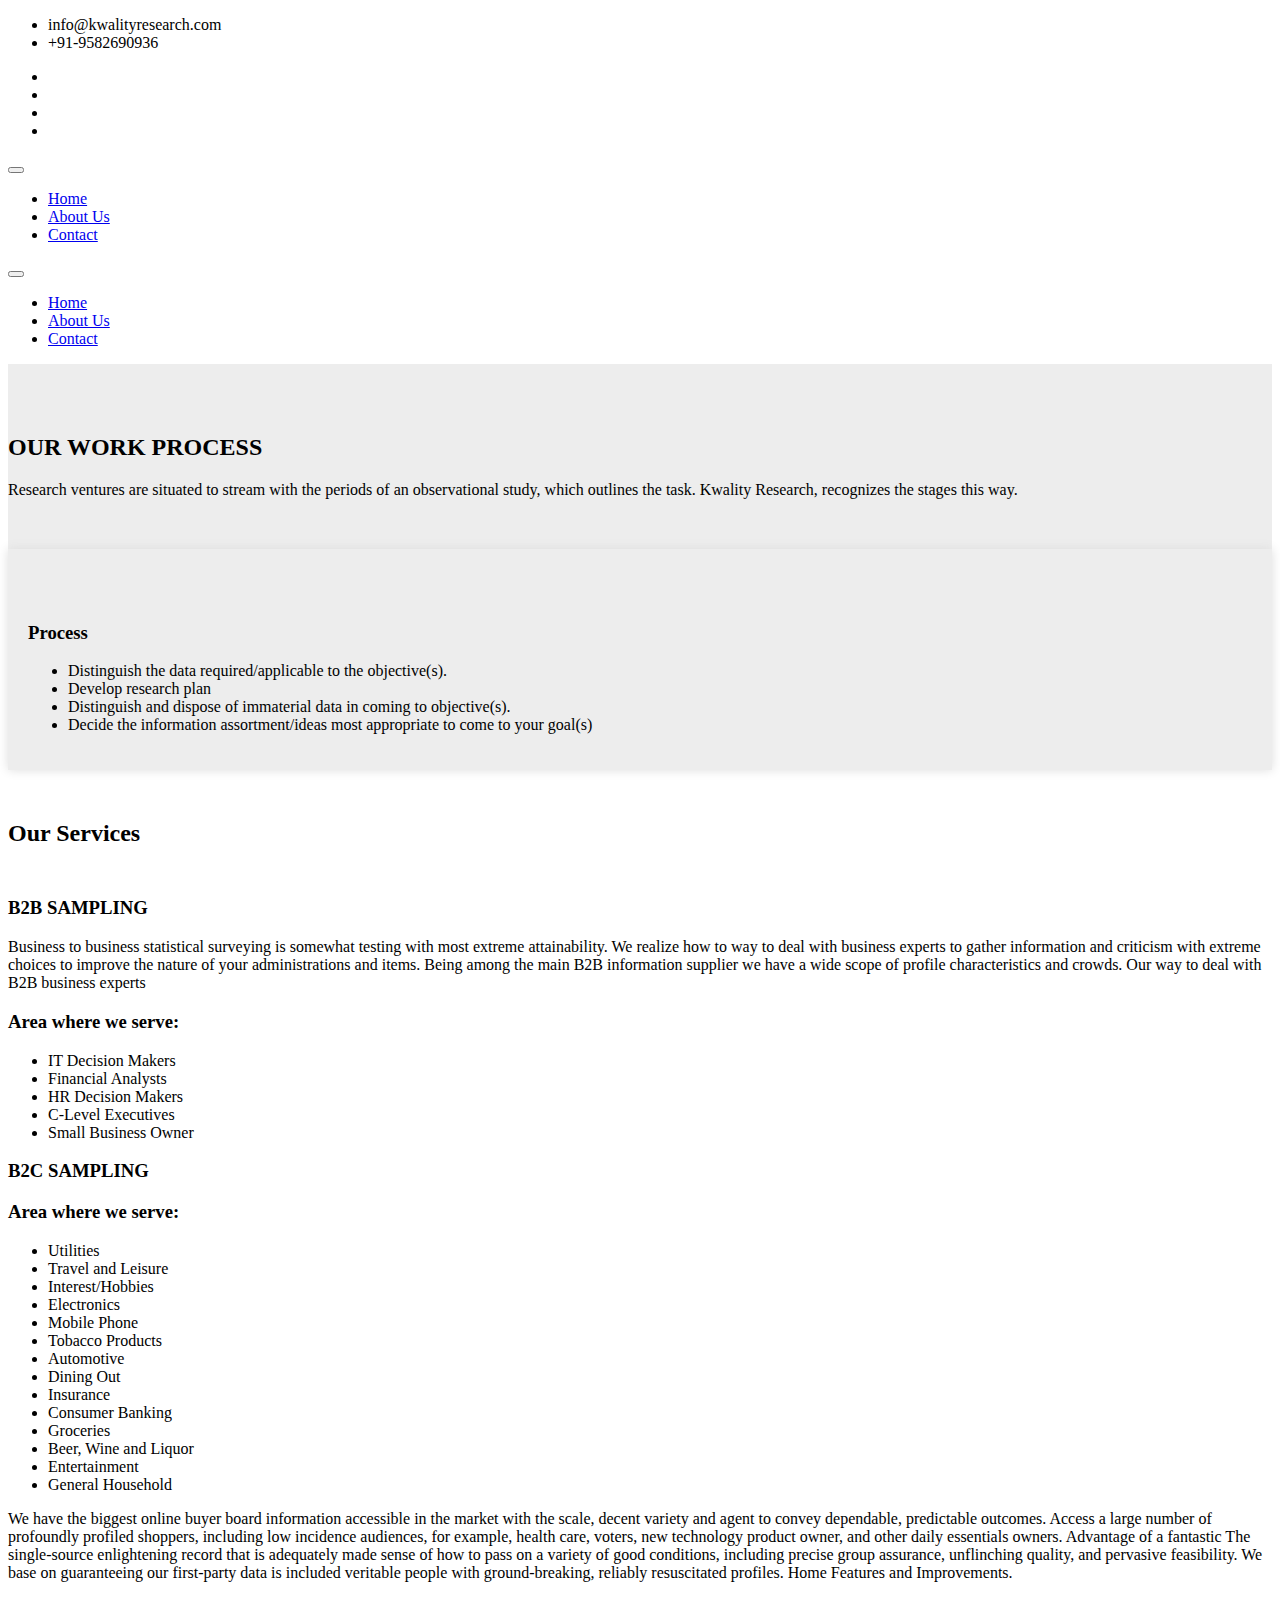
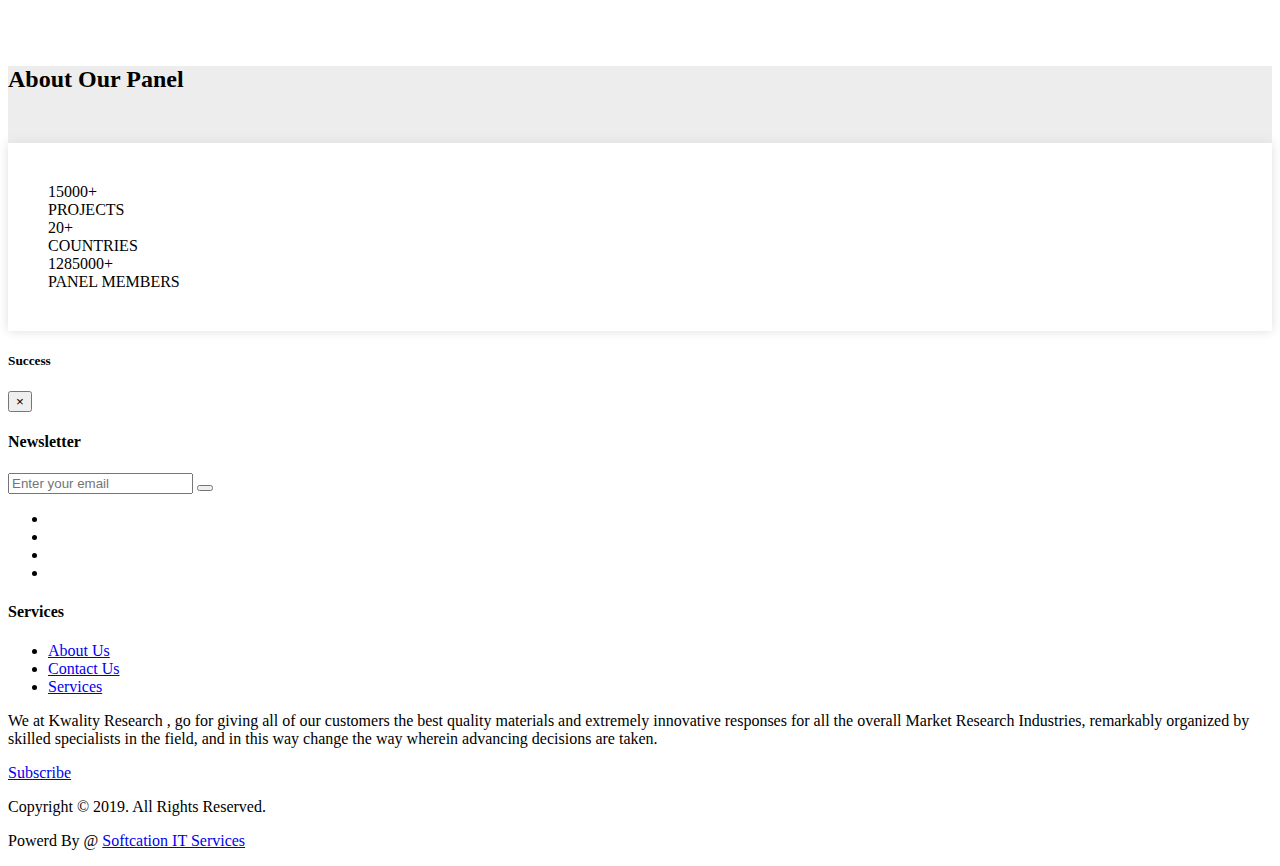
==== index.html @ 4107e78b "Add files via upload" ====
<!DOCTYPE html>
<html lang="en">
<head>
<meta charset="utf-8">
<meta http-equiv="X-UA-Compatible" content="IE=edge">
<meta name="viewport" content="width=device-width, initial-scale=1.0">
<meta name="google-site-verification" content="haXEVh-AUA8-LKNssgfHAv0SMih94nE-CwFjNfj5ggw" />
<title>Home | Kwality Research</title>
<meta charset="utf-8">
<meta http-equiv="X-UA-Compatible" content="IE=edge">
<meta name="viewport" content="width=device-width, initial-scale=1.0">
<!-- Stylesheets -->
<link href="assets/css/style.css%3F1644937978.css" rel="stylesheet">
<link href="assets/css/responsive.css%3F1644937978.css" rel="stylesheet">
<link rel="icon" href="assets/images/favicon.html%3F1644937978.html" type="image/x-icon">
<style>
    .working-process
    {
        padding-top:20px;
        background:#ededed;
    }
</style>
</head>
<!-- page wrapper -->
<body class="page-wrapper">

<!-- main header area -->
<header class="header-main"> 
  <!-- header upper -->
  <div class="header-upper-area">
    <div class="container">
      <ul class="top-left">
        <li><i class="fa fa-mail"></i>info@kwalityresearch.com</li>
        <li><i class="fa fa-phone"></i>+91-9582690936</li>
      </ul>
      <div class="top-right">
        <ul class="social-top">
          <li><a href="services.html#"><i class="fa fa-facebook"></i></a></li>
          <li><a href="services.html#"><i class="fa fa-twitter"></i></a></li>
          <li><a href="services.html#"><i class="fa fa-google-plus"></i></a></li>
          <li><a href="services.html#"><i class="fa fa-linkedin" aria-hidden="true"></i></a></li>
        </ul>
      </div>
    </div>
  </div>
  <!-- end header upper --> 
  
  <!-- header lower -->
  <div class="header-lower-area">
    <div class="container">
      <div class="row">
        <div class="col-md-3 col-sm-12 col-xs-12">
          <div class="logo-area"> <a href="services.html"></a> </div>
        </div>
        <div class="col-md-9 col-sm-12 col-xs-12">
          <div class="navigation-bar">
            <nav class="menu-main">
              <div class="navbar-header">
                <button type="button" class="navbar-toggle" data-toggle="collapse" data-target=".navbar-collapse"> <span class="icon-bar"></span> <span class="icon-bar"></span> <span class="icon-bar"></span> </button>
              </div>
              <div class="navbar-collapse collapse clearfix">
                <ul class="navigation clearfix">
                  <li><a href="services.html">Home</a> </li>
                  <li><a href="about.html">About Us</a> </li>
                 <!-- <li class="dropdown"><a href="#">Services</a>
                    <ul>
                                          </ul>
                  </li>-->
                  <li><a href="contact.html">Contact</a> </li>
                </ul>
              </div>
            </nav>
          </div>
        </div>
      </div>
    </div>
  </div>
  <!-- end header lower --> 
  
  <!--sticky header-->
  <div class="sticky-header-area">
    <div class="container clearfix">
      <div class="row">
        <div class="col-md-3 col-sm-12 col-xs-12">
          <div class="logo-area"> <a href="services.html"></a> </div>
        </div>
        <div class="col-md-9 col-sm-12 col-xs-12">
          <div class="navigation-bar">
            <nav class="menu-main">
              <div class="navbar-header">
                <button type="button" class="navbar-toggle" data-toggle="collapse" data-target=".navbar-collapse"> <span class="icon-bar"></span> <span class="icon-bar"></span> <span class="icon-bar"></span> </button>
              </div>
              <div class="navbar-collapse collapse clearfix">
               <ul class="navigation clearfix">
                  <li><a href="services.html">Home</a> </li>
                  <li><a href="about.html">About Us</a> </li>
                <!--  <li class="dropdown"><a href="#">Services</a>
                    <ul>
                                            </ul>
                  </li>-->
                  <li><a href="contact.html">Contact</a> </li>
                </ul>
              </div>
            </nav>
          </div>
        </div>
      </div>
    </div>
  </div>
  <!-- end sticky header --> 
  
</header><!-- end main header area --> 

<!-- main slider -->
<section class="example slider-main-area">
  <article class="content">
    <div class="rev_slider_wrapper fullwidthbanner-container" data-source="gallery" id="rev_slider_486_1_wrapper" style="margin:0px auto;background-color:#ffffff;padding:0px;margin-top:0px;margin-bottom:0px;"> 
      <!-- START REVOLUTION SLIDER 5.4.1 fullwidth mode -->
      
      <div class="rev_slider fullwidthabanner" data-version="5.4.1" id="rev_slider_486_1" style="display:none;">
        <ul>
          <!-- SLIDE  --> 
          
          <!-- SLIDE 1  -->
          <li data-description="Science says that Women are generally happier" data-easein="default" data-easeout="default" data-fsmasterspeed="1500" data-fsslotamount="7" data-fstransition="fade" data-hideafterloop="0" data-hideslideonmobile="off" data-index="rs-1687" data-masterspeed="default" data-param1="" data-param10="" data-param2="" data-param3="" data-param4="" data-param5="" data-param6="" data-param7="" data-param8="" data-param9="" data-rotate="0" data-saveperformance="off" data-slotamount="default" data-thumb="images/slider/1.jpg" data-title="" data-transition="parallaxvertical"> 
            
            <!-- MAIN IMAGE --> 
            <img alt="" class="rev-slidebg" data-bgfit="cover" data-bgparallax="10" data-bgposition="center center" data-bgrepeat="no-repeat" data-no-retina="" src="assets/images/background/banner-image-1.jpg"> <!-- LAYERS -->
            
            <div class="tp-caption tp-shape tp-shapewrapper tp-resizeme" data-basealign="slide" data-frames='[{"from":"opacity:0;","speed":1500,"to":"o:1;","delay":1000,"ease":"Power3.easeInOut"},{"delay":"wait","speed":1000,"to":"opacity:0;","ease":"Power3.easeInOut"}]' data-height="full" data-hoffset="['0','0','0','0']" data-paddingbottom="[0,0,0,0]" data-paddingleft="[0,0,0,0]" data-paddingright="[0,0,0,0]" data-paddingtop="[0,0,0,0]" data-responsive_offset="on" data-textalign="['left','left','left','left']" data-type="shape" data-voffset="['0','0','0','0']" data-whitespace="normal" data-width="full" data-x="['center','center','center','center']" data-y="['middle','middle','middle','middle']" id="slide-1687-layer-1" style="z-index: 5;background-color:rgba(0, 0, 0, 0.35);border-color:rgba(0, 0, 0, 1.00);border-width:0px;"> </div>
            <div class="tp-caption Newspaper-Title tp-resizeme" data-fontsize="['50','50','50','30']" data-frames='[{"from":"y:[-100%];z:0;rX:0deg;rY:0;rZ:0;sX:1;sY:1;skX:0;skY:0;","mask":"x:0px;y:0px;s:inherit;e:inherit;","speed":1500,"to":"o:1;","delay":1000,"ease":"Power3.easeInOut"},{"delay":"wait","speed":1000,"to":"auto:auto;","mask":"x:0;y:0;s:inherit;e:inherit;","ease":"Power3.easeInOut"}]' data-height="none" data-hoffset="['0','0','0','0']" data-lineheight="['55','55','55','35']" data-paddingbottom="[10,10,10,10]" data-paddingleft="[0,0,0,0]" data-paddingright="[0,0,0,0]" data-paddingtop="[0,0,0,0]" data-responsive_offset="on" data-textalign="['center','center','center','center']" data-type="text" data-voffset="['240','150','120','50']" data-whitespace="normal" data-width="['1600','1200','900','450']" data-x="['center']" data-y="['top','top','top','top']" id="slide-1687-layer-2" style="z-index: 6; min-width: 600px; max-width: 600px; white-space: normal;">
              <h2>Welcome To<br />
                Kwality Research</h2>
            </div>
            <div class="tp-caption Newspaper-Subtitle tp-resizeme" data-frames='[{"from":"y:[-100%];z:0;rX:0deg;rY:0;rZ:0;sX:1;sY:1;skX:0;skY:0;","mask":"x:0px;y:0px;s:inherit;e:inherit;","speed":1500,"to":"o:1;","delay":1000,"ease":"Power3.easeInOut"},{"delay":"wait","speed":1000,"to":"auto:auto;","mask":"x:0;y:0;s:inherit;e:inherit;","ease":"Power3.easeInOut"}]' data-height="none" data-hoffset="['0','0','0','0']" data-paddingbottom="[0,0,0,0]" data-paddingleft="[0,0,0,0]" data-paddingright="[0,0,0,0]" data-paddingtop="[0,0,0,0]" data-responsive_offset="on" data-textalign="['center']" data-type="text" data-voffset="['390','310','350','420']" data-whitespace="normal" data-width="['640','640','600','450']" data-x="['center']" data-y="['top','top','top','top']" id="slide-1687-layer-3" style="z-index: 7; white-space: nowrap;">
              <div class="text">Exhibiting the most effortlessly available example organizing stage. We center around quality over amount.</div>
            </div>
          </li>
          <!-- slider 1 end --> 
          
          <!-- SLIDE 2  -->
          <li data-description="Every right implies a responsibility." data-easein="default" data-easeout="default" data-hideafterloop="0" data-hideslideonmobile="off" data-index="rs-1688" data-masterspeed="default" data-param1="" data-param10="" data-param2="" data-param3="" data-param4="" data-param5="" data-param6="" data-param7="" data-param8="" data-param9="" data-rotate="0" data-saveperformance="off" data-slotamount="default" data-thumb="images/slider/2.jpg" data-title="" data-transition="parallaxvertical"> 
            
            <!-- MAIN IMAGE --> 
            <img alt="" class="rev-slidebg" data-bgfit="cover" data-bgparallax="10" data-bgposition="center center" data-bgrepeat="no-repeat" data-no-retina="" src="assets/images/background/banner-image-2.jpg"> <!-- LAYERS -->
            
            <div class="tp-caption tp-shape tp-shapewrapper tp-resizeme" data-basealign="slide" data-frames='[{"from":"opacity:0;","speed":1500,"to":"o:1;","delay":1000,"ease":"Power3.easeInOut"},{"delay":"wait","speed":1000,"to":"opacity:0;","ease":"Power3.easeInOut"}]' data-height="full" data-hoffset="['0','0','0','0']" data-paddingbottom="[0,0,0,0]" data-paddingleft="[0,0,0,0]" data-paddingright="[0,0,0,0]" data-paddingtop="[0,0,0,0]" data-responsive_offset="on" data-textalign="['left','left','left','left']" data-type="shape" data-voffset="['0','0','0','0']" data-whitespace="normal" data-width="full" data-x="['center','center','center','center']" data-y="['middle','middle','middle','middle']" id="slide-1688-layer-1" style="z-index: 9;background-color:rgba(0, 0, 0, 0.35);border-color:rgba(0, 0, 0, 1.00);border-width:0px;"> </div>
            <div class="tp-caption Newspaper-Title tp-resizeme" data-fontsize="['50','50','50','30']" data-frames='[{"from":"y:[-100%];z:0;rX:0deg;rY:0;rZ:0;sX:1;sY:1;skX:0;skY:0;","mask":"x:0px;y:0px;s:inherit;e:inherit;","speed":1500,"to":"o:1;","delay":1000,"ease":"Power3.easeInOut"},{"delay":"wait","speed":1000,"to":"auto:auto;","mask":"x:0;y:0;s:inherit;e:inherit;","ease":"Power3.easeInOut"}]' data-height="none" data-hoffset="['0','0','0','0']" data-lineheight="['55','55','55','35']" data-paddingbottom="[10,10,10,10]" data-paddingleft="[0,0,0,0]" data-paddingright="[0,0,0,0]" data-paddingtop="[0,0,0,0]" data-responsive_offset="on" data-textalign="['center']" data-type="text" data-voffset="['240','150','120','50']" data-whitespace="normal" data-width="['1600','1200','900','450']" data-x="['center']" data-y="['top','top','top','top']" id="slide-1688-layer-2" style="z-index: 6; min-width: 600px; max-width: 600px; white-space: normal;">
              <h2>WE ARE HERE TO HELP YOU</h2>
            </div>
            <div class="tp-caption Newspaper-Button rev-btn" data-frames='[{"from":"y:[-100%];z:0;rX:0deg;rY:0;rZ:0;sX:1;sY:1;skX:0;skY:0;","mask":"x:0px;y:0px;","speed":1500,"to":"o:1;","delay":1000,"ease":"Power3.easeInOut"},{"delay":"wait","speed":1000,"to":"auto:auto;","mask":"x:0;y:0;","ease":"Power3.easeInOut"},{"frame":"hover","speed":"300","ease":"Power1.easeInOut","to":"o:1;rX:0;rY:0;rZ:0;z:0;","style":"c:rgba(0, 0, 0, 1.00);bg:rgba(255, 255, 255, 1.00);bc:rgba(255, 255, 255, 1.00);bw:1px 1px 1px 1px;"}]' data-height="none" data-hoffset="['0','0','0','0']" data-paddingbottom="[12,12,12,12]" data-paddingleft="[35,35,35,35]" data-paddingright="[35,35,35,35]" data-paddingtop="[12,12,12,12]" data-responsive="off" data-responsive_offset="on" data-textalign="['center']" data-type="button" data-voffset="['470','420','480','520']" data-whitespace="nowrap" data-width="none" data-x="['center']" data-y="['top','top','top','550']" id="slide-1688-layer-4" style="z-index: 12; white-space: nowrap;outline:none;box-shadow:none;box-sizing:border-box;-moz-box-sizing:border-box;-webkit-box-sizing:border-box;cursor:pointer;">
              <div class="tp-btn"> <a href="about.html" class="btn-one">About Us</a> <a href="contact.html" class="btn-two">Contact Us</a> </div>
            </div>
          </li>
          <!-- slider 2 end --> 
        </ul>
        <div class="tp-bannertimer tp-bottom" style="height: 5px; background-color: rgba(166, 216, 236, 1.00);"> </div>
      </div>
    </div>
  </article>
</section>
<!-- main slider end --> 
<!-- service section -->

<!--<section class="service-section">
     <div class="feature-title centered" style="margin-top:50px;margin-bottom: 50px;">
      <div class="section-title">
        <h2>Kwality Research</h2>
      </div>
    </div> 
  <div>
    <div>
      <div class="service-item-colmun">
                </div>
    </div>
  </div>
</section>-->
<!-- fun-fact-counter -->

<section class="service-section working-process">
    <div class="feature-title centered" style="margin-top:50px;margin-bottom: 50px;">
      <div class="section-title">
        <h2>OUR WORK PROCESS</h2>
        <p>Research ventures are situated to stream with the periods of an observational study, which outlines the task. Kwality Research, recognizes the stages this way.</p>
      </div>
    </div>  
  <section class="about-area section-padding">
    <div class="container bg-white" style="padding:20px;box-shadow: 0px 0px 10px #ddd;">
    <div class="row">
      <div class="col-sm-12 col-xs-12 about-colmun">
        <div class="about-us-content">
              <div class="row">
                  <div class="col-sm-6 col-xs-12">
                 <div class="col-sm-6 col-xs-12 about-colmun">
                    <div class="img-box-area">
                      <figure><img src="assets/images/about/1.jpg" alt=""></figure>
                    </div>
                  </div>
                  </div>
                <div class="col-sm-6 col-xs-12 about-colmun">
                    <h3>Process</h3>
                <ul class="list">
                    <li>Distinguish the data required/applicable to the objective(s).</li>
                    <li>Develop research plan </li>
                    <li>Distinguish and dispose of immaterial data in coming to objective(s).</li>
                    <li>Decide the information assortment/ideas most appropriate to come to your goal(s)</li>
                  </ul>
                </div>
            </div>
          </div>
        </div>
      </div>
    </div>
    </div>
    </div>
</section>
</section>
<section class="service-section">
<div class="feature-title centered" style="margin-top:50px;margin-bottom: 50px;">
      <div class="section-title">
        <h2>Our Services</h2>
      </div>
    </div>
  <section class="about-area">
    <div class="container">
    <div class="row">
      <div class="col-sm-12 col-xs-12 about-colmun">
        <div class="about-us-content">
          <div class="about-us-title">
            <div class="section-title">
              <h3>B2B SAMPLING</h3>
              <div class="row">
                  <div class="col-sm-6 col-xs-12">
                  <div class="text">
                      <p>
                         Business to business statistical surveying is somewhat testing with most extreme attainability. We realize how to way to deal with business experts to gather information and criticism with extreme choices to improve the nature of your administrations and items. Being among the main B2B information supplier we have a wide scope of profile characteristics and crowds. Our way to deal with B2B business experts
                      </p>
                  </div>
                  </div>
                <div class="col-sm-6 col-xs-12 about-colmun">
                    <h3>Area where we serve:</h3>
                <ul class="list">
                    <li>IT Decision Makers</li>
                    <li>Financial Analysts</li>
                    <li>HR Decision Makers</li>
                    <li>C-Level Executives</li>
                    <li>Small Business Owner</li>
                  </ul>
                </div>
            </div>
          </div>
        </div>
      </div>
    </div>
    </div>
    </div>
</section>
<section class="about-area">
    <div class="container">
    <div class="row">
      <div class="col-sm-12 col-xs-12 about-colmun">
        <div class="about-us-content">
          <div class="about-us-title">
            <div class="section-title">
              <h3>B2C SAMPLING</h3>
              <div class="row">
                    <div class="col-sm-6 col-xs-12 about-colmun">
                    <h3>Area where we serve:</h3>
                <ul class="list">
                    <li>Utilities</li>
                    <li>Travel and Leisure </li>
                    <li>Interest/Hobbies </li>
                    <li>Electronics</li>
                    <li>Mobile Phone</li>
                    <li>Tobacco Products</li>
                    <li>Automotive</li>
                    <li>Dining Out</li>
                    <li>Insurance</li>
                    <li>Consumer Banking</li>
                    <li>Groceries</li>
                    <li>Beer, Wine and Liquor</li>
                    <li>Entertainment</li>
                    <li>General Household</li>
                  </ul>
                </div>
                  <div class="col-sm-6 col-xs-12">
                  <div class="text">
                      <p>
                          We have the biggest online buyer board information accessible in the market with the scale, decent variety and agent to convey dependable, predictable outcomes. Access a large number of profoundly profiled shoppers, including low incidence audiences, for example, health care, voters, new technology product owner, and other daily essentials owners. Advantage of a fantastic
                                The single-source enlightening record that is adequately made sense of how to pass on a variety of good conditions, including precise group assurance, unflinching quality, and pervasive feasibility. We base on guaranteeing our first-party data is included veritable people with ground-breaking, reliably resuscitated profiles. Home Features and Improvements.

                      </p>
                  </div>
                  <div class="img-box-area">
          <figure><img src="assets/images/about/2.jpg" alt=""></figure>
        </div>
                  </div>
              
            </div>
          </div>
        </div>
      </div>
    </div>
    </div>
    </div>
</section>
</section>
<section class="fun-fact-counter centered" style="background:#ededed;">
 <div class="feature-title centered" style="margin-top:50px;margin-bottom: 50px;">
      <div class="section-title">
        <h2>About Our Panel</h2>
      </div>
    </div>
  <div class="container" style="background: #fff;padding: 40px;box-shadow: 0px 0px 10px #ddd;">
    <div class="row">
      <div class="col-md-4 col-sm-6 col-xs-12 counter-colmun">
        <div class="single-item-area">
          <div class="column wow fadeIn" data-wow-duration="0ms">
            <div class="count-outer"><span class="count-text" data-speed="1500" data-stop="15000">15000</span><span>+</span></div>
            <div class="text">PROJECTS</div>
          </div>
        </div>
      </div>
      <div class="col-md-4 col-sm-6 col-xs-12 counter-colmun">
        <div class="single-item-area">
          <div class="column wow fadeIn" data-wow-duration="0ms">
            <div class="count-outer"><span class="count-text" data-speed="1500" data-stop="20">20</span><span>+</span></div>
            <div class="text">COUNTRIES</div>
          </div>
        </div>
      </div>
      <div class="col-md-4 col-sm-6 col-xs-12 counter-colmun">
        <div class="single-item-area">
          <div class="column wow fadeIn" data-wow-duration="0ms">
            <div class="count-outer"><span class="count-text" data-speed="1500" data-stop="1285000">1285000</span><span>+</span></div>
            <div class="text">PANEL MEMBERS</div>
          </div>
        </div>
      </div>
    </div>
  </div>
</section>
<!-- fun-fact-counter section end --> 
<!-- request-call-back-section -->
<!--<section class="request-call-back section-padding mb-20 mt-20">
  <div class="container">
    <div class="row">
      <div class="col-md-8 col-md-offset-2 col-sm-12 col-xs-12 colmun">
        <div class="request-call-back-content">
          <div class="request-call-back-title">
            <div class="section-title">
              <h2>Request a <span>Call Back</span></h2>
            </div>
          </div>
          <div class="form-area">
            <form id="request">
              <div class="row">
                <div class="col-md-6 col-sm-6 col-xs-12 colmun">
                  <input type="text" name="name" placeholder="Your Name" required>
                </div>
                <div class="col-md-6 col-sm-6 col-xs-12 colmun">
                  <input type="email" name="email" placeholder="Email" required>
                </div>
                <div class="col-md-6 col-sm-6 col-xs-12 colmun">
                  <input type="text" name="phone" placeholder="Phone" required>
                </div>
                <div class="col-md-6 col-sm-6 col-xs-12 colmun">
                  <div class="select-box"> <i class="fa fa-angle-down"></i>
                    <select class="custom-select-box" name="service" required>
                                            </select>
                  </div>
                </div>
              </div>
              <div class="button">
                <button class="btn-send style-one radi btn-style-two">Send</button>
              </div>
            </form>
          </div>
        </div>
      </div>
    </div>
  </div>
</section>-->
<!-- request-call-back-section end --> 
<div id="myModal" class="modal fade" tabindex="-1" role="dialog">
        <div class="modal-dialog">
            <div class="modal-content">
                <div class="modal-header">
                    <h5 class="modal-title">Success</h5>
                    <button type="button" class="close" data-dismiss="modal" aria-hidden="true">×</button>
                </div>
                <div class="modal-body">
                </div>
                <div class="modal-footer">
                </div>
            </div>
        </div>
    </div>
<!-- main footer area -->
<footer class="footer-main section-padding">
  <div class="container">
    <div class="row">
     
      <div class="col-md-4 col-sm-6 col-xs-12 footer-colmun">
        <div class="footer-subscribe-widget footer-widget">
          <div class="footer-title">
            <h4>Newsletter</h4>
          </div>
          <div class="input-box">
            <form action="services.html#">
              <input type="email" placeholder="Enter your email">
              <button><i class="fa fa-paper-plane" aria-hidden="true"></i></button>
            </form>
          </div>
          <ul class="footer-social">
            <li><a href="services.html#" class="active"><i class="fa fa-facebook"></i></a></li>
            <li><a href="services.html#"><i class="fa fa-twitter"></i></a></li>
            <li><a href="services.html#"><i class="fa fa-google-plus"></i></a></li>
            <li><a href="services.html#"><i class="fa fa-linkedin"></i></a></li>
          </ul>
        </div>
      </div>
       <div class="col-md-4 col-sm-6 col-xs-12 footer-colmun">
        <div class="footer-service-widget footer-widget">
          <div class="footer-title">
            <h4>Services</h4>
          </div>
          <ul class="list">
            <li><a href="about.html">About Us </a></li>
            <li><a href="contact.html">Contact Us</a></li>
            <li><a href="services.html">Services</a></li>
          </ul>
        </div>
      </div>
      <div class="col-md-4 col-sm-6 col-xs-12 footer-colmun">
        <div class="footer-about-widget footer-widget">
          <div class="footer-logo"> <a href="services.html"></a> </div>
          <div class="text">
            <p> We at Kwality Research , go for giving all of our customers the best quality materials and extremely innovative responses for all the overall Market Research Industries, remarkably organized by skilled specialists in the field, and in this way change the way wherein advancing decisions are taken.</p>
          </div>
          <div class="button"> <a href="services.html#" class="btn-one style-one radi">Subscribe</a> </div>
        </div>
      </div>
    </div>
  </div>
</footer>
<!-- main footer area end --> 

<!-- footer bottom -->
<div class="footer-bottom centered">
  <div class="container">
      <a href='http://www.softcation.com'></a>
    <div class="copyright">
      <p>Copyright © 2019. All Rights Reserved.</p>
      <p>Powerd By @ <a href="https://www.softcation.com" target="_blank">Softcation IT Services</a></p>
    </div>
  </div>
</div>
<!--Scroll to top-->
<div class="scroll-to-top scroll-to-target" data-target=".header-main"><span class="icon fa fa-angle-up"></span></div>
<script src="assets/js/jquery-2.1.4.js%3F1644937978"></script> 
<script src="assets/js/bootstrap.min.js%3F1644937978"></script> 
<script src="assets/js/slider-active.js%3F1644937978"></script> 
<script src="assets/js/owl.carousel.min.js%3F1644937978"></script> 
<script src="assets/js/wow.js%3F1644937978"></script> 
<script src="assets/js/validation.js%3F1644937978"></script> 
<script src="assets/js/jquery-ui.js%3F1644937978"></script> 
<script src="assets/js/SmoothScroll.js%3F1644937978"></script> 
<script src="assets/js/jquery.fancybox.pack.js%3F1644937978"></script> 
<script src="assets/revolution/js/jquery.themepunch.tools.min.js%3F1644937978">
</script> 
<script src="assets/revolution/js/jquery.themepunch.revolution.min.js%3F1644937978">
</script><!-- SLIDER REVOLUTION 5.0 EXTENSIONS  (Load Extensions only on Local File Systems !  The following part can be removed on Server for On Demand Loading) --> 
<script src="assets/revolution/js/extensions/revolution.extension.actions.min.js%3F1644937978">
</script> 
<script src="assets/revolution/js/extensions/revolution.extension.carousel.min.js%3F1644937978">
</script> 
<script src="assets/revolution/js/extensions/revolution.extension.kenburn.min.js%3F1644937978">
</script> 
<script src="assets/revolution/js/extensions/revolution.extension.layeranimation.min.js%3F1644937978">
</script> 
<script src="assets/revolution/js/extensions/revolution.extension.migration.min.js%3F1644937978">
</script> 
<script src="assets/revolution/js/extensions/revolution.extension.navigation.min.js%3F1644937978">
</script> 
<script src="assets/revolution/js/extensions/revolution.extension.parallax.min.js%3F1644937978">
</script> 
<script src="assets/revolution/js/extensions/revolution.extension.slideanims.min.js%3F1644937978">
</script> 
<script src="assets/revolution/js/extensions/revolution.extension.video.min.js%3F1644937978">
</script> 
<script src="assets/js/script.js%3F1644937978"></script> 
<script>
    $(document).ready(function()
    {
        $('.btn-send').click(function(){
        $.ajax({
        type: "POST",
        data:$("form#request").serialize(),
        url: "/post-request",
        success: function(res) {
            // get the ajax response data
            console.log(res);
            var data = JSON.parse(res);
            
            // update modal content
            $('.modal-body').text(data.message);
            // show modal
            $('#myModal').modal('show');
        },
        error:function(request, status, error) {
            console.log("ajax call went wrong:" + request.responseText);
        }
    });
    return false;
    });
    });
</script>
</body>
</html>
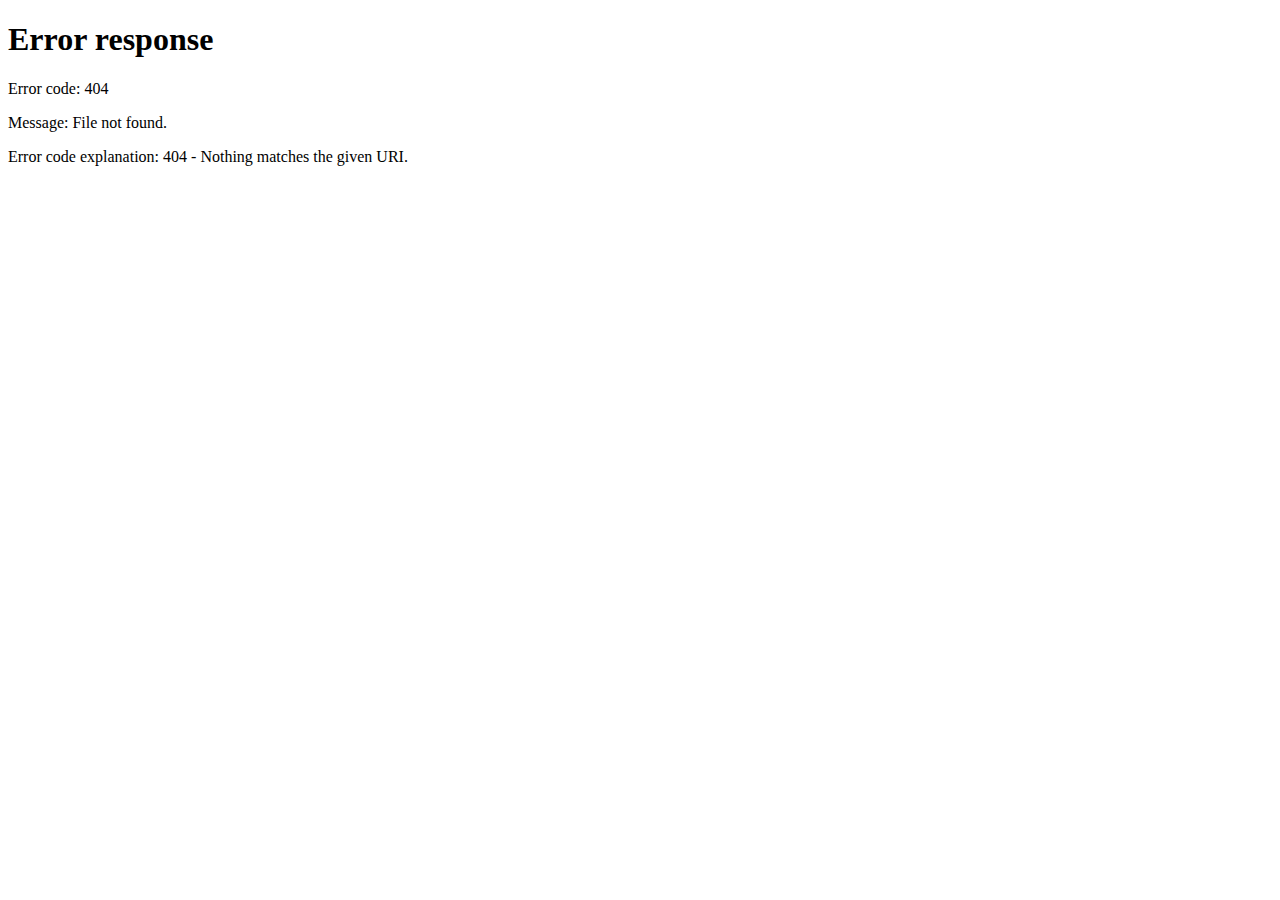
==== commit c70d2265: "Add files via upload" ====
--- a/index.html
+++ b/index.html
@@ -1,520 +1,144 @@
-<!DOCTYPE html>
-<html lang="en">
-<head>
-<meta charset="utf-8">
-<meta http-equiv="X-UA-Compatible" content="IE=edge">
-<meta name="viewport" content="width=device-width, initial-scale=1.0">
-<meta name="google-site-verification" content="haXEVh-AUA8-LKNssgfHAv0SMih94nE-CwFjNfj5ggw" />
-<title>Home | Kwality Research</title>
-<meta charset="utf-8">
-<meta http-equiv="X-UA-Compatible" content="IE=edge">
-<meta name="viewport" content="width=device-width, initial-scale=1.0">
-<!-- Stylesheets -->
-<link href="assets/css/style.css%3F1644937978.css" rel="stylesheet">
-<link href="assets/css/responsive.css%3F1644937978.css" rel="stylesheet">
-<link rel="icon" href="assets/images/favicon.html%3F1644937978.html" type="image/x-icon">
-<style>
-    .working-process
-    {
-        padding-top:20px;
-        background:#ededed;
-    }
-</style>
-</head>
-<!-- page wrapper -->
-<body class="page-wrapper">
-
-<!-- main header area -->
-<header class="header-main"> 
-  <!-- header upper -->
-  <div class="header-upper-area">
-    <div class="container">
-      <ul class="top-left">
-        <li><i class="fa fa-mail"></i>info@kwalityresearch.com</li>
-        <li><i class="fa fa-phone"></i>+91-9582690936</li>
-      </ul>
-      <div class="top-right">
-        <ul class="social-top">
-          <li><a href="services.html#"><i class="fa fa-facebook"></i></a></li>
-          <li><a href="services.html#"><i class="fa fa-twitter"></i></a></li>
-          <li><a href="services.html#"><i class="fa fa-google-plus"></i></a></li>
-          <li><a href="services.html#"><i class="fa fa-linkedin" aria-hidden="true"></i></a></li>
-        </ul>
-      </div>
-    </div>
-  </div>
-  <!-- end header upper --> 
-  
-  <!-- header lower -->
-  <div class="header-lower-area">
-    <div class="container">
-      <div class="row">
-        <div class="col-md-3 col-sm-12 col-xs-12">
-          <div class="logo-area"> <a href="services.html"></a> </div>
-        </div>
-        <div class="col-md-9 col-sm-12 col-xs-12">
-          <div class="navigation-bar">
-            <nav class="menu-main">
-              <div class="navbar-header">
-                <button type="button" class="navbar-toggle" data-toggle="collapse" data-target=".navbar-collapse"> <span class="icon-bar"></span> <span class="icon-bar"></span> <span class="icon-bar"></span> </button>
-              </div>
-              <div class="navbar-collapse collapse clearfix">
-                <ul class="navigation clearfix">
-                  <li><a href="services.html">Home</a> </li>
-                  <li><a href="about.html">About Us</a> </li>
-                 <!-- <li class="dropdown"><a href="#">Services</a>
-                    <ul>
-                                          </ul>
-                  </li>-->
-                  <li><a href="contact.html">Contact</a> </li>
-                </ul>
-              </div>
-            </nav>
-          </div>
-        </div>
-      </div>
-    </div>
-  </div>
-  <!-- end header lower --> 
-  
-  <!--sticky header-->
-  <div class="sticky-header-area">
-    <div class="container clearfix">
-      <div class="row">
-        <div class="col-md-3 col-sm-12 col-xs-12">
-          <div class="logo-area"> <a href="services.html"></a> </div>
-        </div>
-        <div class="col-md-9 col-sm-12 col-xs-12">
-          <div class="navigation-bar">
-            <nav class="menu-main">
-              <div class="navbar-header">
-                <button type="button" class="navbar-toggle" data-toggle="collapse" data-target=".navbar-collapse"> <span class="icon-bar"></span> <span class="icon-bar"></span> <span class="icon-bar"></span> </button>
-              </div>
-              <div class="navbar-collapse collapse clearfix">
-               <ul class="navigation clearfix">
-                  <li><a href="services.html">Home</a> </li>
-                  <li><a href="about.html">About Us</a> </li>
-                <!--  <li class="dropdown"><a href="#">Services</a>
-                    <ul>
-                                            </ul>
-                  </li>-->
-                  <li><a href="contact.html">Contact</a> </li>
-                </ul>
-              </div>
-            </nav>
-          </div>
-        </div>
-      </div>
-    </div>
-  </div>
-  <!-- end sticky header --> 
-  
-</header><!-- end main header area --> 
-
-<!-- main slider -->
-<section class="example slider-main-area">
-  <article class="content">
-    <div class="rev_slider_wrapper fullwidthbanner-container" data-source="gallery" id="rev_slider_486_1_wrapper" style="margin:0px auto;background-color:#ffffff;padding:0px;margin-top:0px;margin-bottom:0px;"> 
-      <!-- START REVOLUTION SLIDER 5.4.1 fullwidth mode -->
-      
-      <div class="rev_slider fullwidthabanner" data-version="5.4.1" id="rev_slider_486_1" style="display:none;">
-        <ul>
-          <!-- SLIDE  --> 
-          
-          <!-- SLIDE 1  -->
-          <li data-description="Science says that Women are generally happier" data-easein="default" data-easeout="default" data-fsmasterspeed="1500" data-fsslotamount="7" data-fstransition="fade" data-hideafterloop="0" data-hideslideonmobile="off" data-index="rs-1687" data-masterspeed="default" data-param1="" data-param10="" data-param2="" data-param3="" data-param4="" data-param5="" data-param6="" data-param7="" data-param8="" data-param9="" data-rotate="0" data-saveperformance="off" data-slotamount="default" data-thumb="images/slider/1.jpg" data-title="" data-transition="parallaxvertical"> 
-            
-            <!-- MAIN IMAGE --> 
-            <img alt="" class="rev-slidebg" data-bgfit="cover" data-bgparallax="10" data-bgposition="center center" data-bgrepeat="no-repeat" data-no-retina="" src="assets/images/background/banner-image-1.jpg"> <!-- LAYERS -->
-            
-            <div class="tp-caption tp-shape tp-shapewrapper tp-resizeme" data-basealign="slide" data-frames='[{"from":"opacity:0;","speed":1500,"to":"o:1;","delay":1000,"ease":"Power3.easeInOut"},{"delay":"wait","speed":1000,"to":"opacity:0;","ease":"Power3.easeInOut"}]' data-height="full" data-hoffset="['0','0','0','0']" data-paddingbottom="[0,0,0,0]" data-paddingleft="[0,0,0,0]" data-paddingright="[0,0,0,0]" data-paddingtop="[0,0,0,0]" data-responsive_offset="on" data-textalign="['left','left','left','left']" data-type="shape" data-voffset="['0','0','0','0']" data-whitespace="normal" data-width="full" data-x="['center','center','center','center']" data-y="['middle','middle','middle','middle']" id="slide-1687-layer-1" style="z-index: 5;background-color:rgba(0, 0, 0, 0.35);border-color:rgba(0, 0, 0, 1.00);border-width:0px;"> </div>
-            <div class="tp-caption Newspaper-Title tp-resizeme" data-fontsize="['50','50','50','30']" data-frames='[{"from":"y:[-100%];z:0;rX:0deg;rY:0;rZ:0;sX:1;sY:1;skX:0;skY:0;","mask":"x:0px;y:0px;s:inherit;e:inherit;","speed":1500,"to":"o:1;","delay":1000,"ease":"Power3.easeInOut"},{"delay":"wait","speed":1000,"to":"auto:auto;","mask":"x:0;y:0;s:inherit;e:inherit;","ease":"Power3.easeInOut"}]' data-height="none" data-hoffset="['0','0','0','0']" data-lineheight="['55','55','55','35']" data-paddingbottom="[10,10,10,10]" data-paddingleft="[0,0,0,0]" data-paddingright="[0,0,0,0]" data-paddingtop="[0,0,0,0]" data-responsive_offset="on" data-textalign="['center','center','center','center']" data-type="text" data-voffset="['240','150','120','50']" data-whitespace="normal" data-width="['1600','1200','900','450']" data-x="['center']" data-y="['top','top','top','top']" id="slide-1687-layer-2" style="z-index: 6; min-width: 600px; max-width: 600px; white-space: normal;">
-              <h2>Welcome To<br />
-                Kwality Research</h2>
-            </div>
-            <div class="tp-caption Newspaper-Subtitle tp-resizeme" data-frames='[{"from":"y:[-100%];z:0;rX:0deg;rY:0;rZ:0;sX:1;sY:1;skX:0;skY:0;","mask":"x:0px;y:0px;s:inherit;e:inherit;","speed":1500,"to":"o:1;","delay":1000,"ease":"Power3.easeInOut"},{"delay":"wait","speed":1000,"to":"auto:auto;","mask":"x:0;y:0;s:inherit;e:inherit;","ease":"Power3.easeInOut"}]' data-height="none" data-hoffset="['0','0','0','0']" data-paddingbottom="[0,0,0,0]" data-paddingleft="[0,0,0,0]" data-paddingright="[0,0,0,0]" data-paddingtop="[0,0,0,0]" data-responsive_offset="on" data-textalign="['center']" data-type="text" data-voffset="['390','310','350','420']" data-whitespace="normal" data-width="['640','640','600','450']" data-x="['center']" data-y="['top','top','top','top']" id="slide-1687-layer-3" style="z-index: 7; white-space: nowrap;">
-              <div class="text">Exhibiting the most effortlessly available example organizing stage. We center around quality over amount.</div>
-            </div>
-          </li>
-          <!-- slider 1 end --> 
-          
-          <!-- SLIDE 2  -->
-          <li data-description="Every right implies a responsibility." data-easein="default" data-easeout="default" data-hideafterloop="0" data-hideslideonmobile="off" data-index="rs-1688" data-masterspeed="default" data-param1="" data-param10="" data-param2="" data-param3="" data-param4="" data-param5="" data-param6="" data-param7="" data-param8="" data-param9="" data-rotate="0" data-saveperformance="off" data-slotamount="default" data-thumb="images/slider/2.jpg" data-title="" data-transition="parallaxvertical"> 
-            
-            <!-- MAIN IMAGE --> 
-            <img alt="" class="rev-slidebg" data-bgfit="cover" data-bgparallax="10" data-bgposition="center center" data-bgrepeat="no-repeat" data-no-retina="" src="assets/images/background/banner-image-2.jpg"> <!-- LAYERS -->
-            
-            <div class="tp-caption tp-shape tp-shapewrapper tp-resizeme" data-basealign="slide" data-frames='[{"from":"opacity:0;","speed":1500,"to":"o:1;","delay":1000,"ease":"Power3.easeInOut"},{"delay":"wait","speed":1000,"to":"opacity:0;","ease":"Power3.easeInOut"}]' data-height="full" data-hoffset="['0','0','0','0']" data-paddingbottom="[0,0,0,0]" data-paddingleft="[0,0,0,0]" data-paddingright="[0,0,0,0]" data-paddingtop="[0,0,0,0]" data-responsive_offset="on" data-textalign="['left','left','left','left']" data-type="shape" data-voffset="['0','0','0','0']" data-whitespace="normal" data-width="full" data-x="['center','center','center','center']" data-y="['middle','middle','middle','middle']" id="slide-1688-layer-1" style="z-index: 9;background-color:rgba(0, 0, 0, 0.35);border-color:rgba(0, 0, 0, 1.00);border-width:0px;"> </div>
-            <div class="tp-caption Newspaper-Title tp-resizeme" data-fontsize="['50','50','50','30']" data-frames='[{"from":"y:[-100%];z:0;rX:0deg;rY:0;rZ:0;sX:1;sY:1;skX:0;skY:0;","mask":"x:0px;y:0px;s:inherit;e:inherit;","speed":1500,"to":"o:1;","delay":1000,"ease":"Power3.easeInOut"},{"delay":"wait","speed":1000,"to":"auto:auto;","mask":"x:0;y:0;s:inherit;e:inherit;","ease":"Power3.easeInOut"}]' data-height="none" data-hoffset="['0','0','0','0']" data-lineheight="['55','55','55','35']" data-paddingbottom="[10,10,10,10]" data-paddingleft="[0,0,0,0]" data-paddingright="[0,0,0,0]" data-paddingtop="[0,0,0,0]" data-responsive_offset="on" data-textalign="['center']" data-type="text" data-voffset="['240','150','120','50']" data-whitespace="normal" data-width="['1600','1200','900','450']" data-x="['center']" data-y="['top','top','top','top']" id="slide-1688-layer-2" style="z-index: 6; min-width: 600px; max-width: 600px; white-space: normal;">
-              <h2>WE ARE HERE TO HELP YOU</h2>
-            </div>
-            <div class="tp-caption Newspaper-Button rev-btn" data-frames='[{"from":"y:[-100%];z:0;rX:0deg;rY:0;rZ:0;sX:1;sY:1;skX:0;skY:0;","mask":"x:0px;y:0px;","speed":1500,"to":"o:1;","delay":1000,"ease":"Power3.easeInOut"},{"delay":"wait","speed":1000,"to":"auto:auto;","mask":"x:0;y:0;","ease":"Power3.easeInOut"},{"frame":"hover","speed":"300","ease":"Power1.easeInOut","to":"o:1;rX:0;rY:0;rZ:0;z:0;","style":"c:rgba(0, 0, 0, 1.00);bg:rgba(255, 255, 255, 1.00);bc:rgba(255, 255, 255, 1.00);bw:1px 1px 1px 1px;"}]' data-height="none" data-hoffset="['0','0','0','0']" data-paddingbottom="[12,12,12,12]" data-paddingleft="[35,35,35,35]" data-paddingright="[35,35,35,35]" data-paddingtop="[12,12,12,12]" data-responsive="off" data-responsive_offset="on" data-textalign="['center']" data-type="button" data-voffset="['470','420','480','520']" data-whitespace="nowrap" data-width="none" data-x="['center']" data-y="['top','top','top','550']" id="slide-1688-layer-4" style="z-index: 12; white-space: nowrap;outline:none;box-shadow:none;box-sizing:border-box;-moz-box-sizing:border-box;-webkit-box-sizing:border-box;cursor:pointer;">
-              <div class="tp-btn"> <a href="about.html" class="btn-one">About Us</a> <a href="contact.html" class="btn-two">Contact Us</a> </div>
-            </div>
-          </li>
-          <!-- slider 2 end --> 
-        </ul>
-        <div class="tp-bannertimer tp-bottom" style="height: 5px; background-color: rgba(166, 216, 236, 1.00);"> </div>
-      </div>
-    </div>
-  </article>
-</section>
-<!-- main slider end --> 
-<!-- service section -->
-
-<!--<section class="service-section">
-     <div class="feature-title centered" style="margin-top:50px;margin-bottom: 50px;">
-      <div class="section-title">
-        <h2>Kwality Research</h2>
-      </div>
-    </div> 
-  <div>
-    <div>
-      <div class="service-item-colmun">
-                </div>
-    </div>
-  </div>
-</section>-->
-<!-- fun-fact-counter -->
-
-<section class="service-section working-process">
-    <div class="feature-title centered" style="margin-top:50px;margin-bottom: 50px;">
-      <div class="section-title">
-        <h2>OUR WORK PROCESS</h2>
-        <p>Research ventures are situated to stream with the periods of an observational study, which outlines the task. Kwality Research, recognizes the stages this way.</p>
-      </div>
-    </div>  
-  <section class="about-area section-padding">
-    <div class="container bg-white" style="padding:20px;box-shadow: 0px 0px 10px #ddd;">
-    <div class="row">
-      <div class="col-sm-12 col-xs-12 about-colmun">
-        <div class="about-us-content">
-              <div class="row">
-                  <div class="col-sm-6 col-xs-12">
-                 <div class="col-sm-6 col-xs-12 about-colmun">
-                    <div class="img-box-area">
-                      <figure><img src="assets/images/about/1.jpg" alt=""></figure>
-                    </div>
-                  </div>
-                  </div>
-                <div class="col-sm-6 col-xs-12 about-colmun">
-                    <h3>Process</h3>
-                <ul class="list">
-                    <li>Distinguish the data required/applicable to the objective(s).</li>
-                    <li>Develop research plan </li>
-                    <li>Distinguish and dispose of immaterial data in coming to objective(s).</li>
-                    <li>Decide the information assortment/ideas most appropriate to come to your goal(s)</li>
-                  </ul>
-                </div>
-            </div>
-          </div>
-        </div>
-      </div>
-    </div>
-    </div>
-    </div>
-</section>
-</section>
-<section class="service-section">
-<div class="feature-title centered" style="margin-top:50px;margin-bottom: 50px;">
-      <div class="section-title">
-        <h2>Our Services</h2>
-      </div>
-    </div>
-  <section class="about-area">
-    <div class="container">
-    <div class="row">
-      <div class="col-sm-12 col-xs-12 about-colmun">
-        <div class="about-us-content">
-          <div class="about-us-title">
-            <div class="section-title">
-              <h3>B2B SAMPLING</h3>
-              <div class="row">
-                  <div class="col-sm-6 col-xs-12">
-                  <div class="text">
-                      <p>
-                         Business to business statistical surveying is somewhat testing with most extreme attainability. We realize how to way to deal with business experts to gather information and criticism with extreme choices to improve the nature of your administrations and items. Being among the main B2B information supplier we have a wide scope of profile characteristics and crowds. Our way to deal with B2B business experts
-                      </p>
-                  </div>
-                  </div>
-                <div class="col-sm-6 col-xs-12 about-colmun">
-                    <h3>Area where we serve:</h3>
-                <ul class="list">
-                    <li>IT Decision Makers</li>
-                    <li>Financial Analysts</li>
-                    <li>HR Decision Makers</li>
-                    <li>C-Level Executives</li>
-                    <li>Small Business Owner</li>
-                  </ul>
-                </div>
-            </div>
-          </div>
-        </div>
-      </div>
-    </div>
-    </div>
-    </div>
-</section>
-<section class="about-area">
-    <div class="container">
-    <div class="row">
-      <div class="col-sm-12 col-xs-12 about-colmun">
-        <div class="about-us-content">
-          <div class="about-us-title">
-            <div class="section-title">
-              <h3>B2C SAMPLING</h3>
-              <div class="row">
-                    <div class="col-sm-6 col-xs-12 about-colmun">
-                    <h3>Area where we serve:</h3>
-                <ul class="list">
-                    <li>Utilities</li>
-                    <li>Travel and Leisure </li>
-                    <li>Interest/Hobbies </li>
-                    <li>Electronics</li>
-                    <li>Mobile Phone</li>
-                    <li>Tobacco Products</li>
-                    <li>Automotive</li>
-                    <li>Dining Out</li>
-                    <li>Insurance</li>
-                    <li>Consumer Banking</li>
-                    <li>Groceries</li>
-                    <li>Beer, Wine and Liquor</li>
-                    <li>Entertainment</li>
-                    <li>General Household</li>
-                  </ul>
-                </div>
-                  <div class="col-sm-6 col-xs-12">
-                  <div class="text">
-                      <p>
-                          We have the biggest online buyer board information accessible in the market with the scale, decent variety and agent to convey dependable, predictable outcomes. Access a large number of profoundly profiled shoppers, including low incidence audiences, for example, health care, voters, new technology product owner, and other daily essentials owners. Advantage of a fantastic
-                                The single-source enlightening record that is adequately made sense of how to pass on a variety of good conditions, including precise group assurance, unflinching quality, and pervasive feasibility. We base on guaranteeing our first-party data is included veritable people with ground-breaking, reliably resuscitated profiles. Home Features and Improvements.
-
-                      </p>
-                  </div>
-                  <div class="img-box-area">
-          <figure><img src="assets/images/about/2.jpg" alt=""></figure>
-        </div>
-                  </div>
-              
-            </div>
-          </div>
-        </div>
-      </div>
-    </div>
-    </div>
-    </div>
-</section>
-</section>
-<section class="fun-fact-counter centered" style="background:#ededed;">
- <div class="feature-title centered" style="margin-top:50px;margin-bottom: 50px;">
-      <div class="section-title">
-        <h2>About Our Panel</h2>
-      </div>
-    </div>
-  <div class="container" style="background: #fff;padding: 40px;box-shadow: 0px 0px 10px #ddd;">
-    <div class="row">
-      <div class="col-md-4 col-sm-6 col-xs-12 counter-colmun">
-        <div class="single-item-area">
-          <div class="column wow fadeIn" data-wow-duration="0ms">
-            <div class="count-outer"><span class="count-text" data-speed="1500" data-stop="15000">15000</span><span>+</span></div>
-            <div class="text">PROJECTS</div>
-          </div>
-        </div>
-      </div>
-      <div class="col-md-4 col-sm-6 col-xs-12 counter-colmun">
-        <div class="single-item-area">
-          <div class="column wow fadeIn" data-wow-duration="0ms">
-            <div class="count-outer"><span class="count-text" data-speed="1500" data-stop="20">20</span><span>+</span></div>
-            <div class="text">COUNTRIES</div>
-          </div>
-        </div>
-      </div>
-      <div class="col-md-4 col-sm-6 col-xs-12 counter-colmun">
-        <div class="single-item-area">
-          <div class="column wow fadeIn" data-wow-duration="0ms">
-            <div class="count-outer"><span class="count-text" data-speed="1500" data-stop="1285000">1285000</span><span>+</span></div>
-            <div class="text">PANEL MEMBERS</div>
-          </div>
-        </div>
-      </div>
-    </div>
-  </div>
-</section>
-<!-- fun-fact-counter section end --> 
-<!-- request-call-back-section -->
-<!--<section class="request-call-back section-padding mb-20 mt-20">
-  <div class="container">
-    <div class="row">
-      <div class="col-md-8 col-md-offset-2 col-sm-12 col-xs-12 colmun">
-        <div class="request-call-back-content">
-          <div class="request-call-back-title">
-            <div class="section-title">
-              <h2>Request a <span>Call Back</span></h2>
-            </div>
-          </div>
-          <div class="form-area">
-            <form id="request">
-              <div class="row">
-                <div class="col-md-6 col-sm-6 col-xs-12 colmun">
-                  <input type="text" name="name" placeholder="Your Name" required>
-                </div>
-                <div class="col-md-6 col-sm-6 col-xs-12 colmun">
-                  <input type="email" name="email" placeholder="Email" required>
-                </div>
-                <div class="col-md-6 col-sm-6 col-xs-12 colmun">
-                  <input type="text" name="phone" placeholder="Phone" required>
-                </div>
-                <div class="col-md-6 col-sm-6 col-xs-12 colmun">
-                  <div class="select-box"> <i class="fa fa-angle-down"></i>
-                    <select class="custom-select-box" name="service" required>
-                                            </select>
-                  </div>
-                </div>
-              </div>
-              <div class="button">
-                <button class="btn-send style-one radi btn-style-two">Send</button>
-              </div>
-            </form>
-          </div>
-        </div>
-      </div>
-    </div>
-  </div>
-</section>-->
-<!-- request-call-back-section end --> 
-<div id="myModal" class="modal fade" tabindex="-1" role="dialog">
-        <div class="modal-dialog">
-            <div class="modal-content">
-                <div class="modal-header">
-                    <h5 class="modal-title">Success</h5>
-                    <button type="button" class="close" data-dismiss="modal" aria-hidden="true">×</button>
-                </div>
-                <div class="modal-body">
-                </div>
-                <div class="modal-footer">
-                </div>
-            </div>
-        </div>
-    </div>
-<!-- main footer area -->
-<footer class="footer-main section-padding">
-  <div class="container">
-    <div class="row">
-     
-      <div class="col-md-4 col-sm-6 col-xs-12 footer-colmun">
-        <div class="footer-subscribe-widget footer-widget">
-          <div class="footer-title">
-            <h4>Newsletter</h4>
-          </div>
-          <div class="input-box">
-            <form action="services.html#">
-              <input type="email" placeholder="Enter your email">
-              <button><i class="fa fa-paper-plane" aria-hidden="true"></i></button>
-            </form>
-          </div>
-          <ul class="footer-social">
-            <li><a href="services.html#" class="active"><i class="fa fa-facebook"></i></a></li>
-            <li><a href="services.html#"><i class="fa fa-twitter"></i></a></li>
-            <li><a href="services.html#"><i class="fa fa-google-plus"></i></a></li>
-            <li><a href="services.html#"><i class="fa fa-linkedin"></i></a></li>
-          </ul>
-        </div>
-      </div>
-       <div class="col-md-4 col-sm-6 col-xs-12 footer-colmun">
-        <div class="footer-service-widget footer-widget">
-          <div class="footer-title">
-            <h4>Services</h4>
-          </div>
-          <ul class="list">
-            <li><a href="about.html">About Us </a></li>
-            <li><a href="contact.html">Contact Us</a></li>
-            <li><a href="services.html">Services</a></li>
-          </ul>
-        </div>
-      </div>
-      <div class="col-md-4 col-sm-6 col-xs-12 footer-colmun">
-        <div class="footer-about-widget footer-widget">
-          <div class="footer-logo"> <a href="services.html"></a> </div>
-          <div class="text">
-            <p> We at Kwality Research , go for giving all of our customers the best quality materials and extremely innovative responses for all the overall Market Research Industries, remarkably organized by skilled specialists in the field, and in this way change the way wherein advancing decisions are taken.</p>
-          </div>
-          <div class="button"> <a href="services.html#" class="btn-one style-one radi">Subscribe</a> </div>
-        </div>
-      </div>
-    </div>
-  </div>
-</footer>
-<!-- main footer area end --> 
-
-<!-- footer bottom -->
-<div class="footer-bottom centered">
-  <div class="container">
-      <a href='http://www.softcation.com'></a>
-    <div class="copyright">
-      <p>Copyright © 2019. All Rights Reserved.</p>
-      <p>Powerd By @ <a href="https://www.softcation.com" target="_blank">Softcation IT Services</a></p>
-    </div>
-  </div>
-</div>
-<!--Scroll to top-->
-<div class="scroll-to-top scroll-to-target" data-target=".header-main"><span class="icon fa fa-angle-up"></span></div>
-<script src="assets/js/jquery-2.1.4.js%3F1644937978"></script> 
-<script src="assets/js/bootstrap.min.js%3F1644937978"></script> 
-<script src="assets/js/slider-active.js%3F1644937978"></script> 
-<script src="assets/js/owl.carousel.min.js%3F1644937978"></script> 
-<script src="assets/js/wow.js%3F1644937978"></script> 
-<script src="assets/js/validation.js%3F1644937978"></script> 
-<script src="assets/js/jquery-ui.js%3F1644937978"></script> 
-<script src="assets/js/SmoothScroll.js%3F1644937978"></script> 
-<script src="assets/js/jquery.fancybox.pack.js%3F1644937978"></script> 
-<script src="assets/revolution/js/jquery.themepunch.tools.min.js%3F1644937978">
-</script> 
-<script src="assets/revolution/js/jquery.themepunch.revolution.min.js%3F1644937978">
-</script><!-- SLIDER REVOLUTION 5.0 EXTENSIONS  (Load Extensions only on Local File Systems !  The following part can be removed on Server for On Demand Loading) --> 
-<script src="assets/revolution/js/extensions/revolution.extension.actions.min.js%3F1644937978">
-</script> 
-<script src="assets/revolution/js/extensions/revolution.extension.carousel.min.js%3F1644937978">
-</script> 
-<script src="assets/revolution/js/extensions/revolution.extension.kenburn.min.js%3F1644937978">
-</script> 
-<script src="assets/revolution/js/extensions/revolution.extension.layeranimation.min.js%3F1644937978">
-</script> 
-<script src="assets/revolution/js/extensions/revolution.extension.migration.min.js%3F1644937978">
-</script> 
-<script src="assets/revolution/js/extensions/revolution.extension.navigation.min.js%3F1644937978">
-</script> 
-<script src="assets/revolution/js/extensions/revolution.extension.parallax.min.js%3F1644937978">
-</script> 
-<script src="assets/revolution/js/extensions/revolution.extension.slideanims.min.js%3F1644937978">
-</script> 
-<script src="assets/revolution/js/extensions/revolution.extension.video.min.js%3F1644937978">
-</script> 
-<script src="assets/js/script.js%3F1644937978"></script> 
-<script>
-    $(document).ready(function()
-    {
-        $('.btn-send').click(function(){
-        $.ajax({
-        type: "POST",
-        data:$("form#request").serialize(),
-        url: "/post-request",
-        success: function(res) {
-            // get the ajax response data
-            console.log(res);
-            var data = JSON.parse(res);
-            
-            // update modal content
-            $('.modal-body').text(data.message);
-            // show modal
-            $('#myModal').modal('show');
-        },
-        error:function(request, status, error) {
-            console.log("ajax call went wrong:" + request.responseText);
-        }
-    });
-    return false;
-    });
-    });
-</script>
-</body>
-</html>
+<html xmlns="http://www.w3.org/1999/xhtml" lang="en">
+
+<head>
+	<meta http-equiv="Content-Type" content="text/html; charset=utf-8" />
+	<meta name="description" content="HTTrack is an easy-to-use website mirror utility. It allows you to download a World Wide website from the Internet to a local directory,building recursively all structures, getting html, images, and other files from the server to your computer. Links are rebuiltrelatively so that you can freely browse to the local site (works with any browser). You can mirror several sites together so that you can jump from one toanother. You can, also, update an existing mirror site, or resume an interrupted download. The robot is fully configurable, with an integrated help" />
+	<meta name="keywords" content="httrack, HTTRACK, HTTrack, winhttrack, WINHTTRACK, WinHTTrack, offline browser, web mirror utility, aspirateur web, surf offline, web capture, www mirror utility, browse offline, local  site builder, website mirroring, aspirateur www, internet grabber, capture de site web, internet tool, hors connexion, unix, dos, windows 95, windows 98, solaris, ibm580, AIX 4.0, HTS, HTGet, web aspirator, web aspirateur, libre, GPL, GNU, free software" />
+	<title>Local index - HTTrack Website Copier</title>
+  <!-- Mirror and index made by HTTrack Website Copier/3.49-2 [XR&CO'2014] -->
+	<style type="text/css">
+	<!--
+
+body {
+	margin: 0;  padding: 0;  margin-bottom: 15px;  margin-top: 8px;
+	background: #77b;
+}
+body, td {
+	font: 14px "Trebuchet MS", Verdana, Arial, Helvetica, sans-serif;
+	}
+
+#subTitle {
+	background: #000;  color: #fff;  padding: 4px;  font-weight: bold; 
+	}
+
+#siteNavigation a, #siteNavigation .current {
+	font-weight: bold;  color: #448;
+	}
+#siteNavigation a:link    { text-decoration: none; }
+#siteNavigation a:visited { text-decoration: none; }
+
+#siteNavigation .current { background-color: #ccd; }
+
+#siteNavigation a:hover   { text-decoration: none;  background-color: #fff;  color: #000; }
+#siteNavigation a:active  { text-decoration: none;  background-color: #ccc; }
+
+
+a:link    { text-decoration: underline;  color: #00f; }
+a:visited { text-decoration: underline;  color: #000; }
+a:hover   { text-decoration: underline;  color: #c00; }
+a:active  { text-decoration: underline; }
+
+#pageContent {
+	clear: both;
+	border-bottom: 6px solid #000;
+	padding: 10px;  padding-top: 20px;
+	line-height: 1.65em;
+	background-image: url(backblue.gif);
+	background-repeat: no-repeat;
+	background-position: top right;
+	}
+
+#pageContent, #siteNavigation {
+	background-color: #ccd;
+	}
+
+
+.imgLeft  { float: left;   margin-right: 10px;  margin-bottom: 10px; }
+.imgRight { float: right;  margin-left: 10px;   margin-bottom: 10px; }
+
+hr { height: 1px;  color: #000;  background-color: #000;  margin-bottom: 15px; }
+
+h1 { margin: 0;  font-weight: bold;  font-size: 2em; }
+h2 { margin: 0;  font-weight: bold;  font-size: 1.6em; }
+h3 { margin: 0;  font-weight: bold;  font-size: 1.3em; }
+h4 { margin: 0;  font-weight: bold;  font-size: 1.18em; }
+
+.blak { background-color: #000; }
+.hide { display: none; }
+.tableWidth { min-width: 400px; }
+
+.tblRegular       { border-collapse: collapse; }
+.tblRegular td    { padding: 6px;  background-image: url(fade.gif);  border: 2px solid #99c; }
+.tblHeaderColor, .tblHeaderColor td { background: #99c; }
+.tblNoBorder td   { border: 0; }
+
+
+// -->
+</style>
+
+</head>
+
+<table width="76%" border="0" align="center" cellspacing="0" cellpadding="3" class="tableWidth">
+	<tr>
+	<td id="subTitle">HTTrack Website Copier - Open Source offline browser</td>
+	</tr>
+</table>
+<table width="76%" border="0" align="center" cellspacing="0" cellpadding="0" class="tableWidth">
+<tr class="blak">
+<td>
+	<table width="100%" border="0" align="center" cellspacing="1" cellpadding="0">
+	<tr>
+	<td colspan="6"> 
+		<table width="100%" border="0" align="center" cellspacing="0" cellpadding="10">
+		<tr> 
+		<td id="pageContent"> 
+<!-- ==================== End prologue ==================== -->
+
+	<meta name="generator" content="HTTrack Website Copier/3.x">
+	<TITLE>Local index - HTTrack</TITLE>
+</HEAD>
+<BODY>
+<H1 ALIGN=Center>Index of locally available sites:</H1>
+	<TABLE BORDER="0" WIDTH="100%" CELLSPACING="1" CELLPADDING="0">
+		<TR>
+			<TD BACKGROUND="fade.gif">
+				&middot;
+					<A HREF="www.kwalityresearch.com/index.html">
+						Home | Kwality Research
+					</A>		
+			</TD>
+		</TR>
+	</TABLE>
+	<BR>
+	<BR>
+	<BR>
+  	<H6 ALIGN="RIGHT">
+	<I>Mirror and index made by HTTrack Website Copier [XR&amp;CO'2008]</I>
+	</H6>
+	<!-- Mirror and index made by HTTrack Website Copier/3.49-2 [XR&CO'2014] -->
+	<!-- Thanks for using HTTrack Website Copier! -->
+	<meta HTTP-EQUIV="Refresh" CONTENT="0; URL=www.kwalityresearch.com/index.html">
+
+
+<!-- ==================== Start epilogue ==================== -->
+		</td>
+		</tr>
+		</table>
+	</td>
+	</tr>
+	</table>
+</td>
+</tr>
+</table>
+
+<table width="76%" border="0" align="center" valign="bottom" cellspacing="0" cellpadding="0">
+	<tr>
+	<td id="footer"><small>&copy; 2008 Xavier Roche & other contributors - Web Design: Leto Kauler.</small></td>
+	</tr>
+</table>
+
+</body>
+
+</html>
+
+
